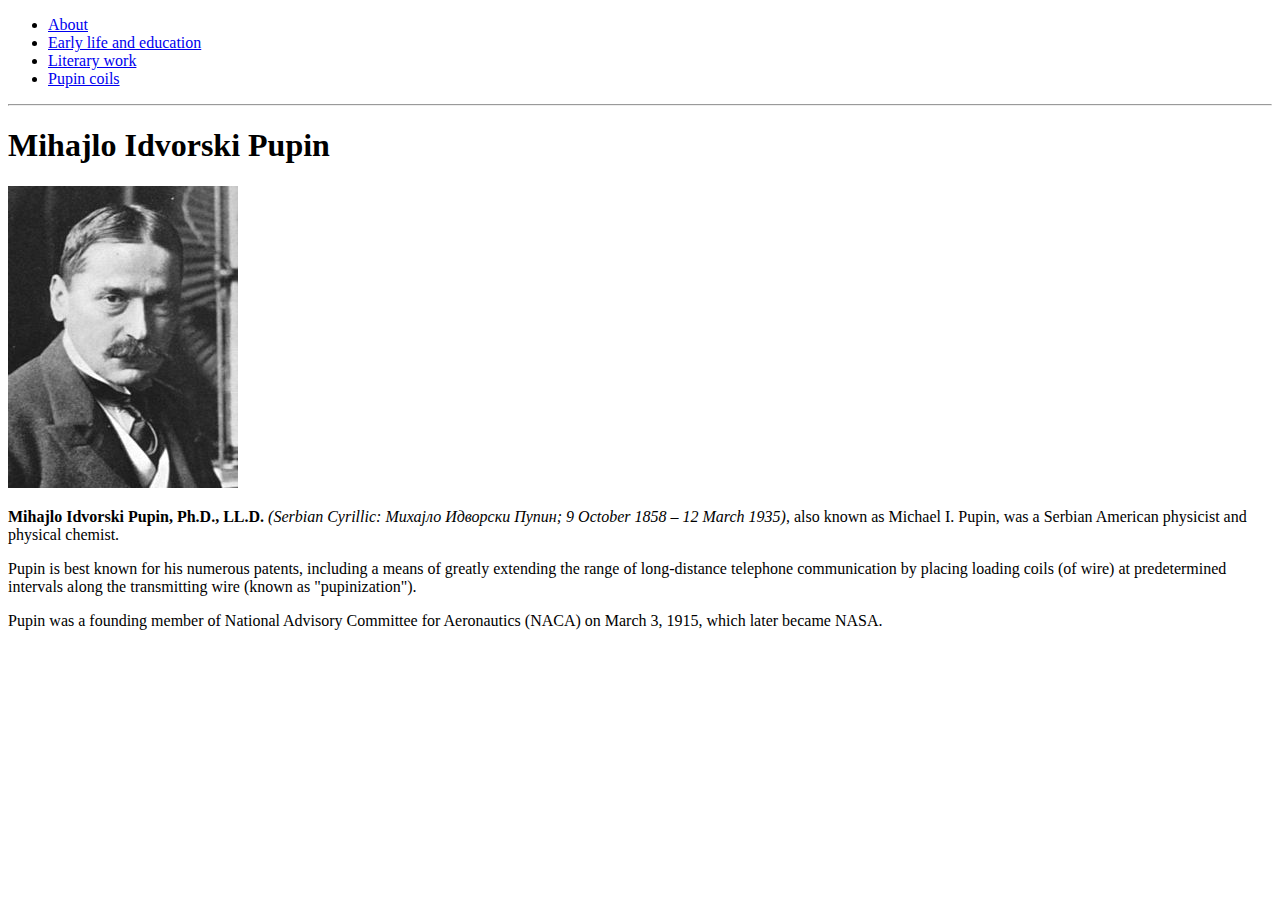
==== index.html @ f16c15db "master" ====
<!DOCTYPE html>
<html lang="en">
<head>
  <meta charset="UTF-8">
  <meta name="viewport" content="width=device-width, initial-scale=1.0">
  <meta http-equiv="X-UA-Compatible" content="ie=edge">
  <title>About</title>
</head>
<body>
  <ul>
    <li><a href="index.html">About</a></li>
    <li><a href="elae.html">Early life and education</a></li>
    <li><a href="lit_work.html">Literary work</a></li>
    <li><a href="pupin_coils.html">Pupin coils</a></li>
  </ul>
  <hr>
  <h1>Mihajlo Idvorski Pupin</h1>
  <img src="pics/pupin.jpg" alt="pupin">
  <p><strong>Mihajlo Idvorski Pupin, Ph.D., LL.D.</strong> <em>(Serbian Cyrillic: Михајло Идворски Пупин; 9 October 1858 – 12 March 1935)</em>, also known as Michael I. Pupin, was a Serbian American physicist and physical chemist. </p>
  <p> Pupin is best known for his numerous patents, including a means of greatly extending the range of long-distance telephone communication by placing loading coils (of wire) at predetermined intervals along the transmitting wire (known as "pupinization"). </p>
  <p> Pupin was a founding member of National Advisory Committee for Aeronautics (NACA) on March 3, 1915, which later became NASA.</p>
</body>
</html>
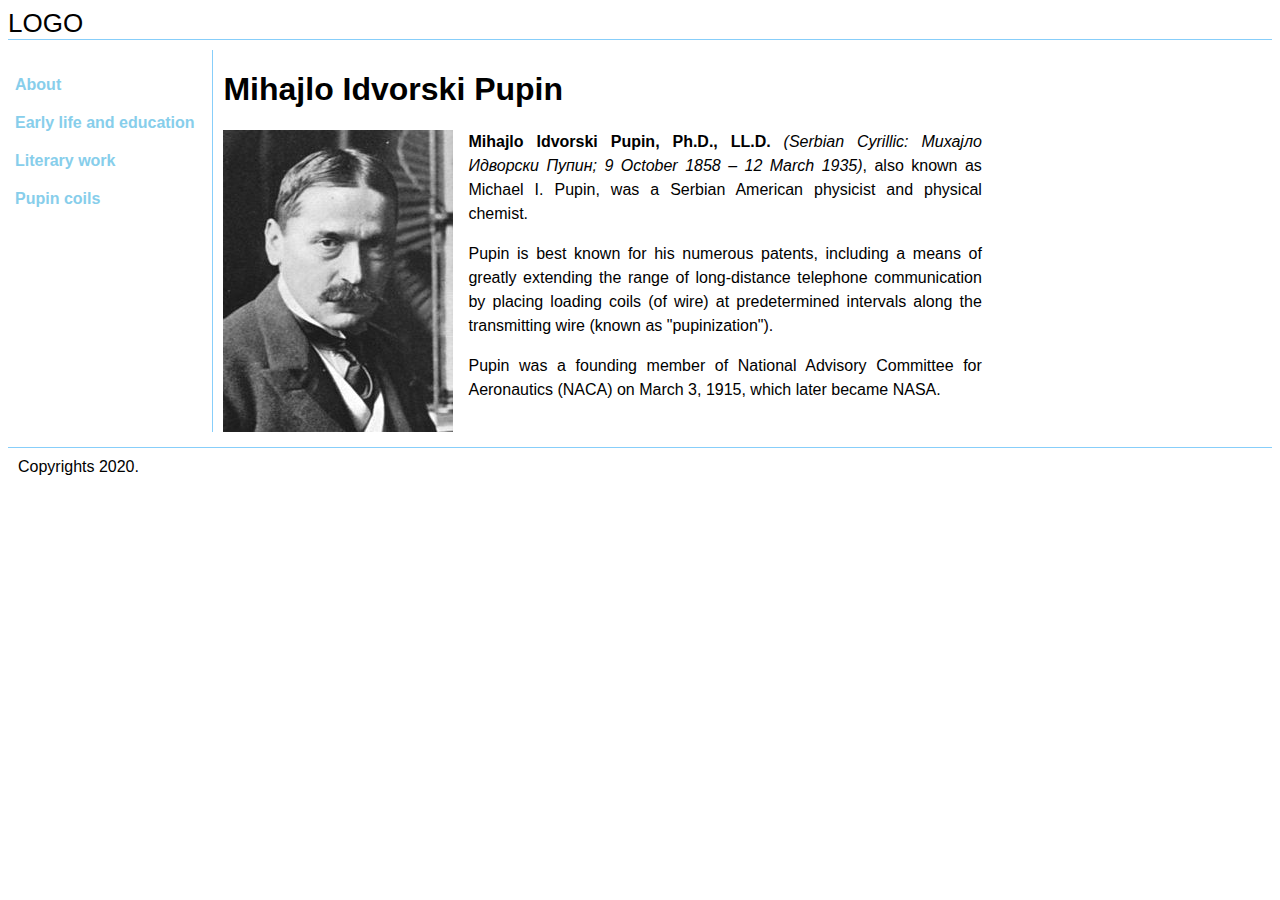
==== commit b3ecfcfc: "commit on 'master'" ====
--- a/index.html
+++ b/index.html
@@ -5,19 +5,29 @@
   <meta name="viewport" content="width=device-width, initial-scale=1.0">
   <meta http-equiv="X-UA-Compatible" content="ie=edge">
   <title>About</title>
+  <link rel="stylesheet" href="style.css">
 </head>
 <body>
-  <ul>
-    <li><a href="index.html">About</a></li>
-    <li><a href="elae.html">Early life and education</a></li>
-    <li><a href="lit_work.html">Literary work</a></li>
-    <li><a href="pupin_coils.html">Pupin coils</a></li>
-  </ul>
-  <hr>
+  <!-- Logo -->
+  <header>LOGO</header>
+  <!-- Navbar -->  
+  <nav class="navbar">
+    <ul>
+      <li><a href="index.html">About</a></li>
+      <li><a href="elae.html">Early life and education</a></li>
+      <li><a href="lit_work.html">Literary work</a></li>
+      <li><a href="pupin_coils.html">Pupin coils</a></li>
+    </ul>
+  </nav>
+  <!-- Section Article -->
+  <section class="page-content">
   <h1>Mihajlo Idvorski Pupin</h1>
-  <img src="pics/pupin.jpg" alt="pupin">
+  <img src="pics/pupin.jpg" alt="pupin" id="pupin1">
   <p><strong>Mihajlo Idvorski Pupin, Ph.D., LL.D.</strong> <em>(Serbian Cyrillic: Михајло Идворски Пупин; 9 October 1858 – 12 March 1935)</em>, also known as Michael I. Pupin, was a Serbian American physicist and physical chemist. </p>
   <p> Pupin is best known for his numerous patents, including a means of greatly extending the range of long-distance telephone communication by placing loading coils (of wire) at predetermined intervals along the transmitting wire (known as "pupinization"). </p>
   <p> Pupin was a founding member of National Advisory Committee for Aeronautics (NACA) on March 3, 1915, which later became NASA.</p>
+  </section>
+  <!-- Footer -->
+  <footer>Copyrights 2020.</footer>
 </body>
 </html>--- a/style.css
+++ b/style.css
@@ -0,0 +1,92 @@
+*{
+  font-family: Arial, Helvetica, sans-serif;  
+}
+
+header{
+  font-size: 26px;
+  border-bottom: lightskyblue 1px solid;
+  margin-bottom: 10px;
+}
+
+.navbar {
+  display: inline-block;
+  width: 200px;
+  box-sizing: border-box;
+  vertical-align: top;
+  /* background-color: hsl(0, 0%, 90%); */
+}
+
+a {
+  text-decoration: none;
+  color:skyblue;
+  font-weight: 700;
+}
+
+a:hover {
+  text-decoration: underline;
+  color: blue;
+}
+
+.navbar ul {
+  list-style-type: none;
+  list-style-position: inside;
+  padding: 0 7px;
+}
+
+.navbar li {
+   padding: 10px 0px 10px 0px;
+}
+
+.page-content {
+    padding-left: 10px;
+    border-left: 1px solid lightskyblue ;
+    display: inline-block;
+    width: 60%;
+    
+}
+
+#pupin1 {
+  float: left;
+  margin-right: 15px;
+}
+
+#pupin-coils {
+  float: left;
+  margin-right: 15px;
+}
+
+p {
+  line-height: 1.5em;
+  text-align: justify;
+}
+
+footer {
+  border-top: lightskyblue 1px solid;
+  margin-top: 15px;
+  padding: 10px;  
+}
+
+table {
+  display: table;
+  border-collapse: collapse;
+  border: skyblue 1px solid;
+  background-color: lightgray;
+  font-size: 12px;
+  }
+
+  table th {
+    border: skyblue 1px solid;
+    background-color: skyblue;
+    padding: 5px;
+  }
+
+  table td {
+    border: skyblue 1px solid;
+    text-align: center;
+    padding: 5px;
+  }
+
+  table tr.even-row{
+    background-color: whitesmoke;
+  }
+  